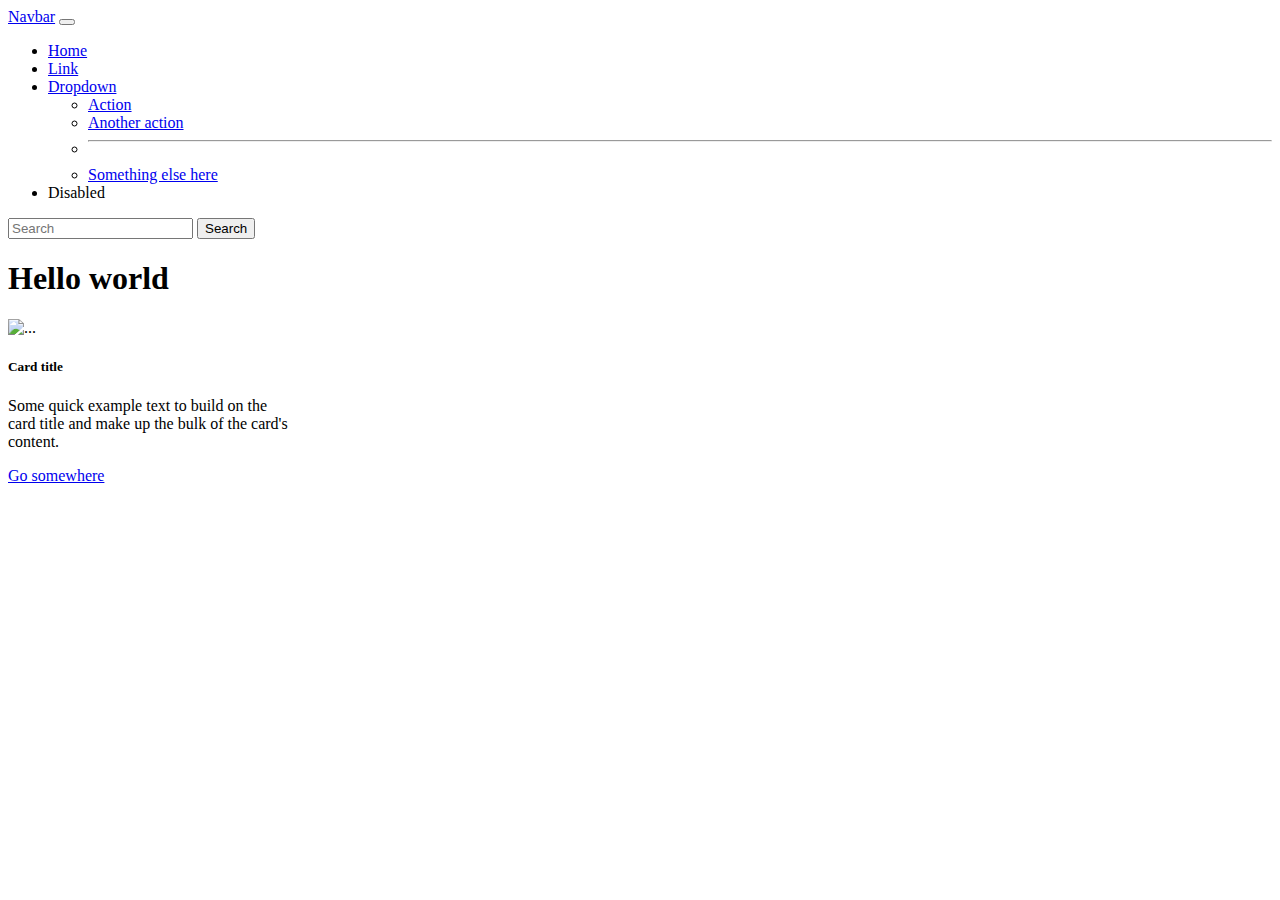
==== 황윤하/index.html @ 0e32bb2c "." ====
<!DOCTYPE html>
<html lang="en">
<head>
    <meta charset="UTF-8">
    <meta http-equiv="X-UA-Compatible" content="IE=edge">
    <meta name="viewport" content="width=device-width, initial-scale=1.0">
    <title>Document</title>
    <link href="https://cdn.jsdelivr.net/npm/bootstrap@5.2.3/dist/css/bootstrap.min.css" rel="stylesheet" integrity="sha384-rbsA2VBKQhggwzxH7pPCaAqO46MgnOM80zW1RWuH61DGLwZJEdK2Kadq2F9CUG65" crossorigin="anonymous">
<script src="https://cdn.jsdelivr.net/npm/bootstrap@5.2.3/dist/js/bootstrap.bundle.min.js" integrity="sha384-kenU1KFdBIe4zVF0s0G1M5b4hcpxyD9F7jL+jjXkk+Q2h455rYXK/7HAuoJl+0I4" crossorigin="anonymous"></script>
<link href="./style.css" rel="stylesheet">
</head>
<body>
    <header><nav class="navbar navbar-expand-lg bg-light">
        <div class="container-fluid">
          <a class="navbar-brand" href="#">Navbar</a>
          <button class="navbar-toggler" type="button" data-bs-toggle="collapse" data-bs-target="#navbarSupportedContent" aria-controls="navbarSupportedContent" aria-expanded="false" aria-label="Toggle navigation">
            <span class="navbar-toggler-icon"></span>
          </button>
          <div class="collapse navbar-collapse" id="navbarSupportedContent">
            <ul class="navbar-nav me-auto mb-2 mb-lg-0">
              <li class="nav-item">
                <a class="nav-link active" aria-current="page" href="#">Home</a>
              </li>
              <li class="nav-item">
                <a class="nav-link" href="#">Link</a>
              </li>
              <li class="nav-item dropdown">
                <a class="nav-link dropdown-toggle" href="#" role="button" data-bs-toggle="dropdown" aria-expanded="false">
                  Dropdown
                </a>
                <ul class="dropdown-menu">
                  <li><a class="dropdown-item" href="#">Action</a></li>
                  <li><a class="dropdown-item" href="#">Another action</a></li>
                  <li><hr class="dropdown-divider"></li>
                  <li><a class="dropdown-item" href="#">Something else here</a></li>
                </ul>
              </li>
              <li class="nav-item">
                <a class="nav-link disabled">Disabled</a>
              </li>
            </ul>
            <form class="d-flex" role="search">
              <input class="form-control me-2" type="search" placeholder="Search" aria-label="Search">
              <button class="btn btn-outline-success" type="submit">Search</button>
            </form>
          </div>
        </div>
      </nav></header>
    <h1>Hello world</h1>
    <div class="card" style="width: 18rem;">
        <img src="..." class="card-img-top" alt="...">
        <div class="card-body">
          <h5 class="card-title">Card title</h5>
          <p class="card-text">Some quick example text to build on the card title and make up the bulk of the card's content.</p>
          <a href="#" class="btn btn-primary">Go somewhere</a>
        </div>
      </div>
</body>
</html>
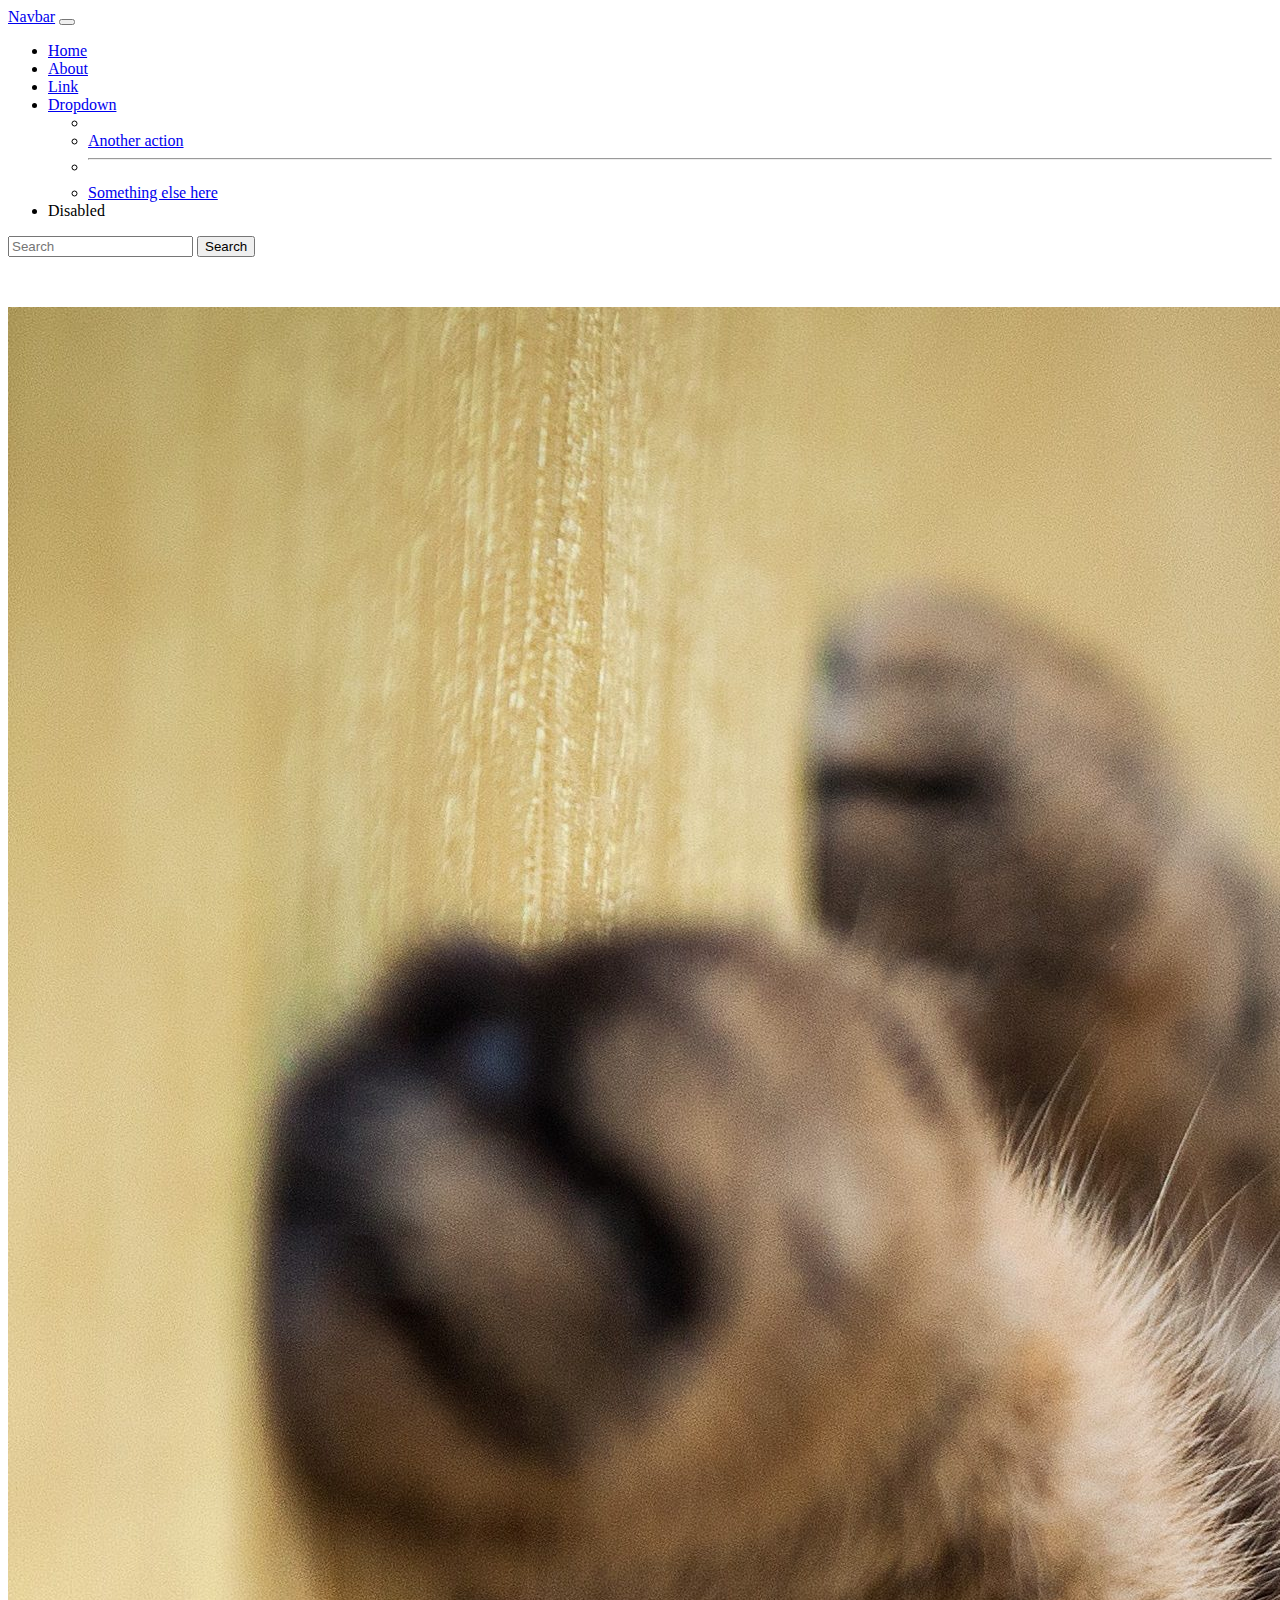
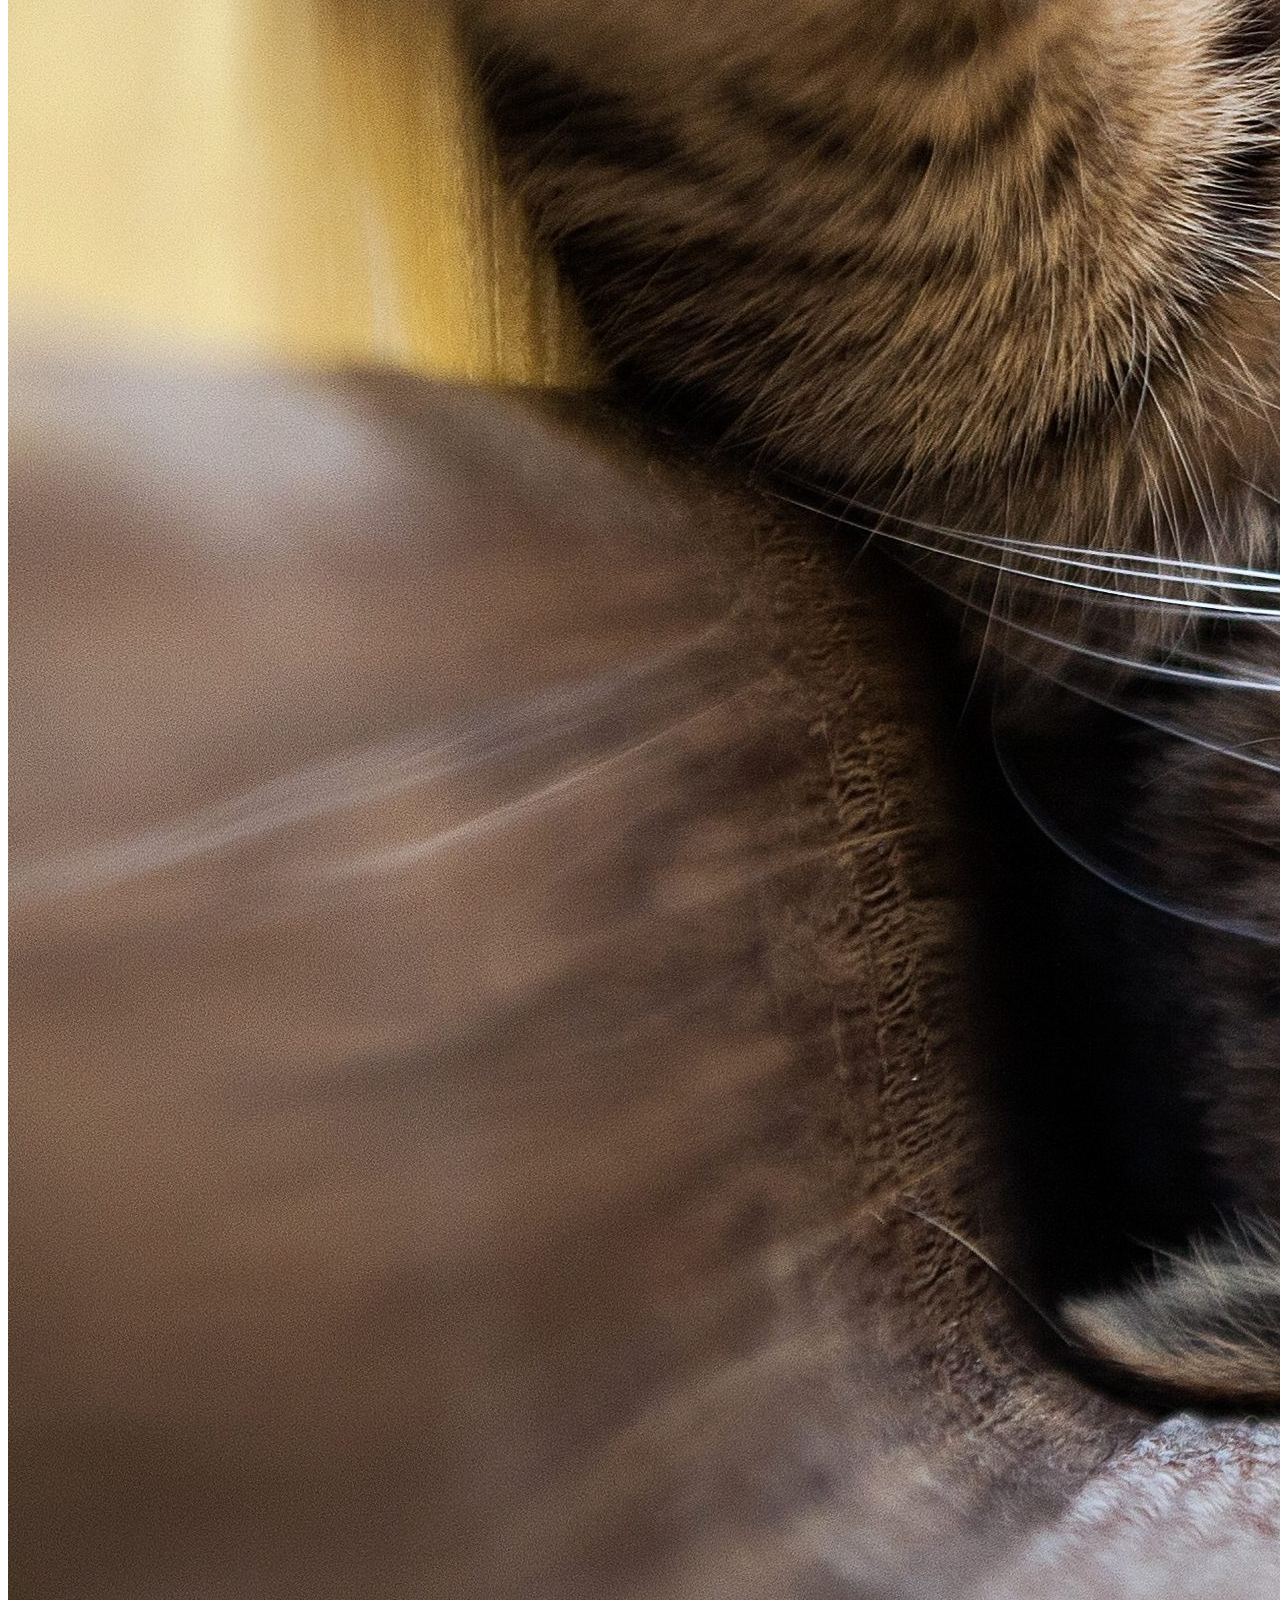
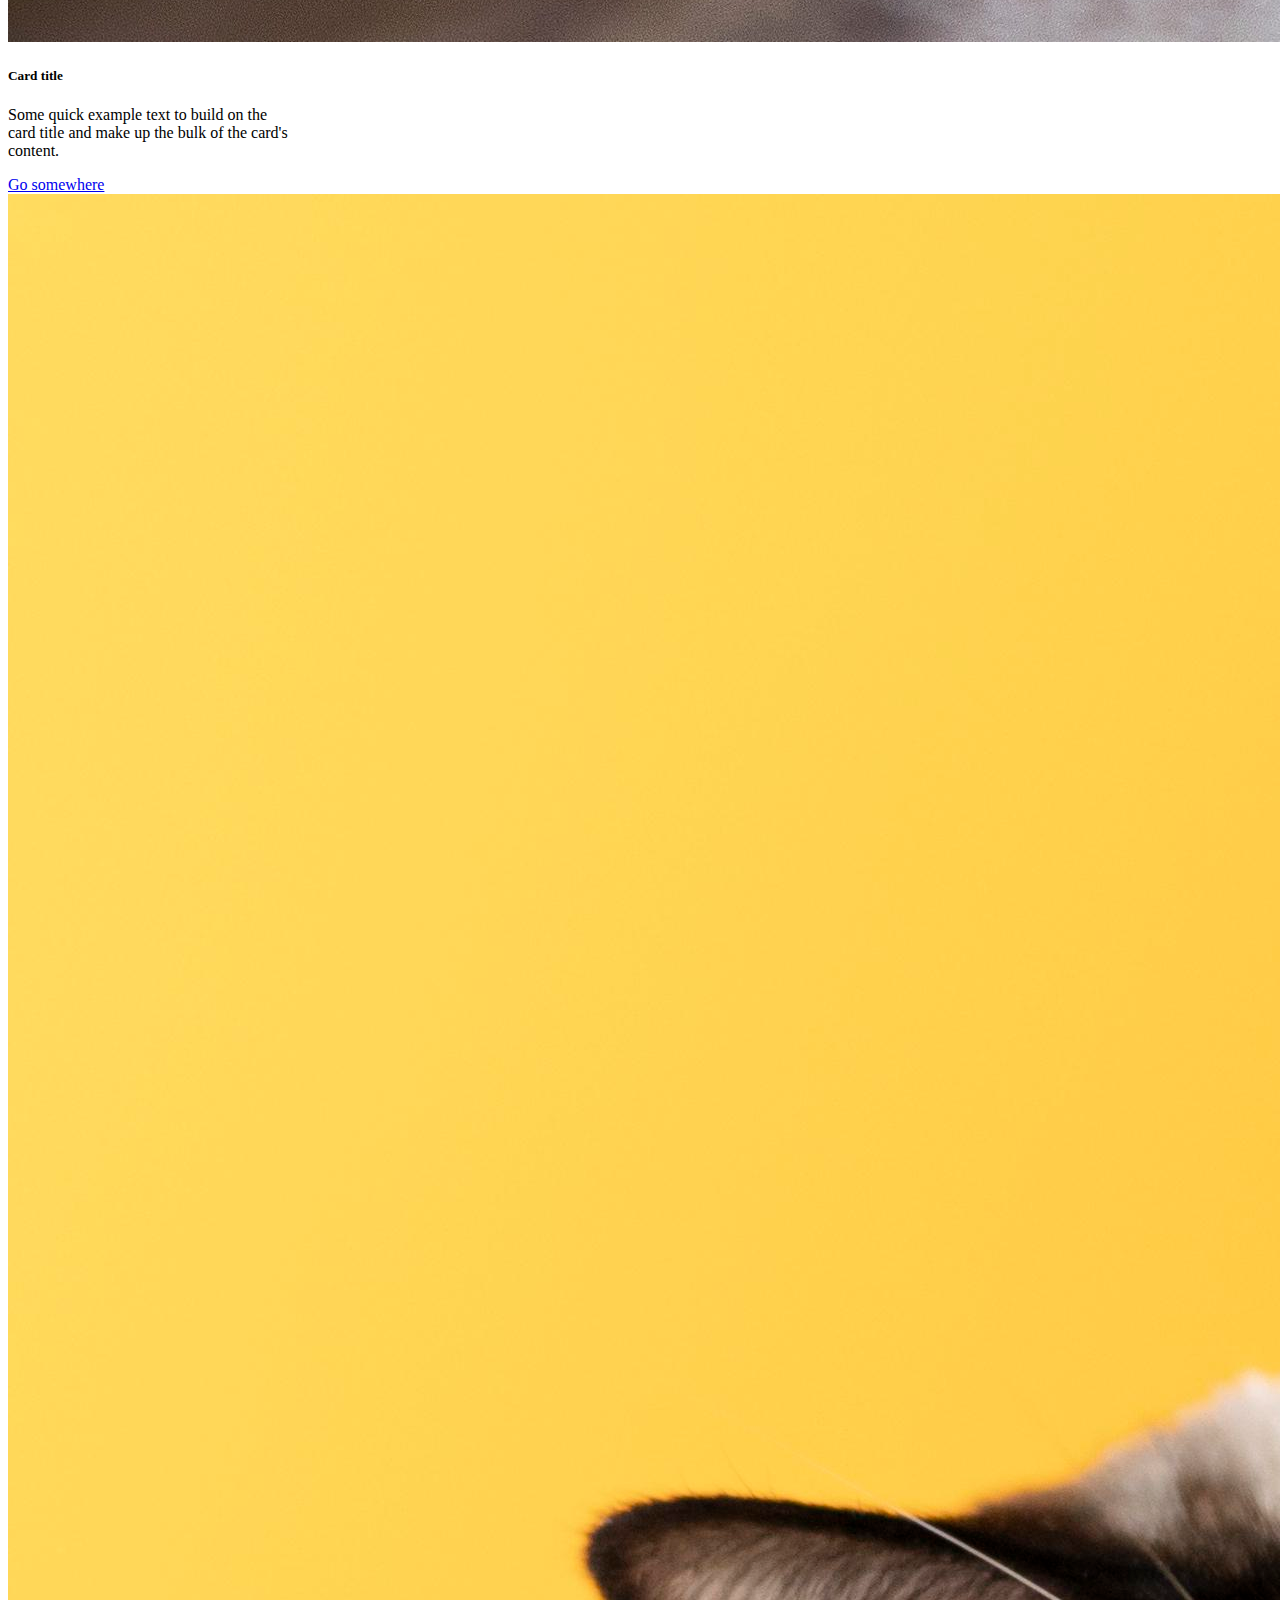
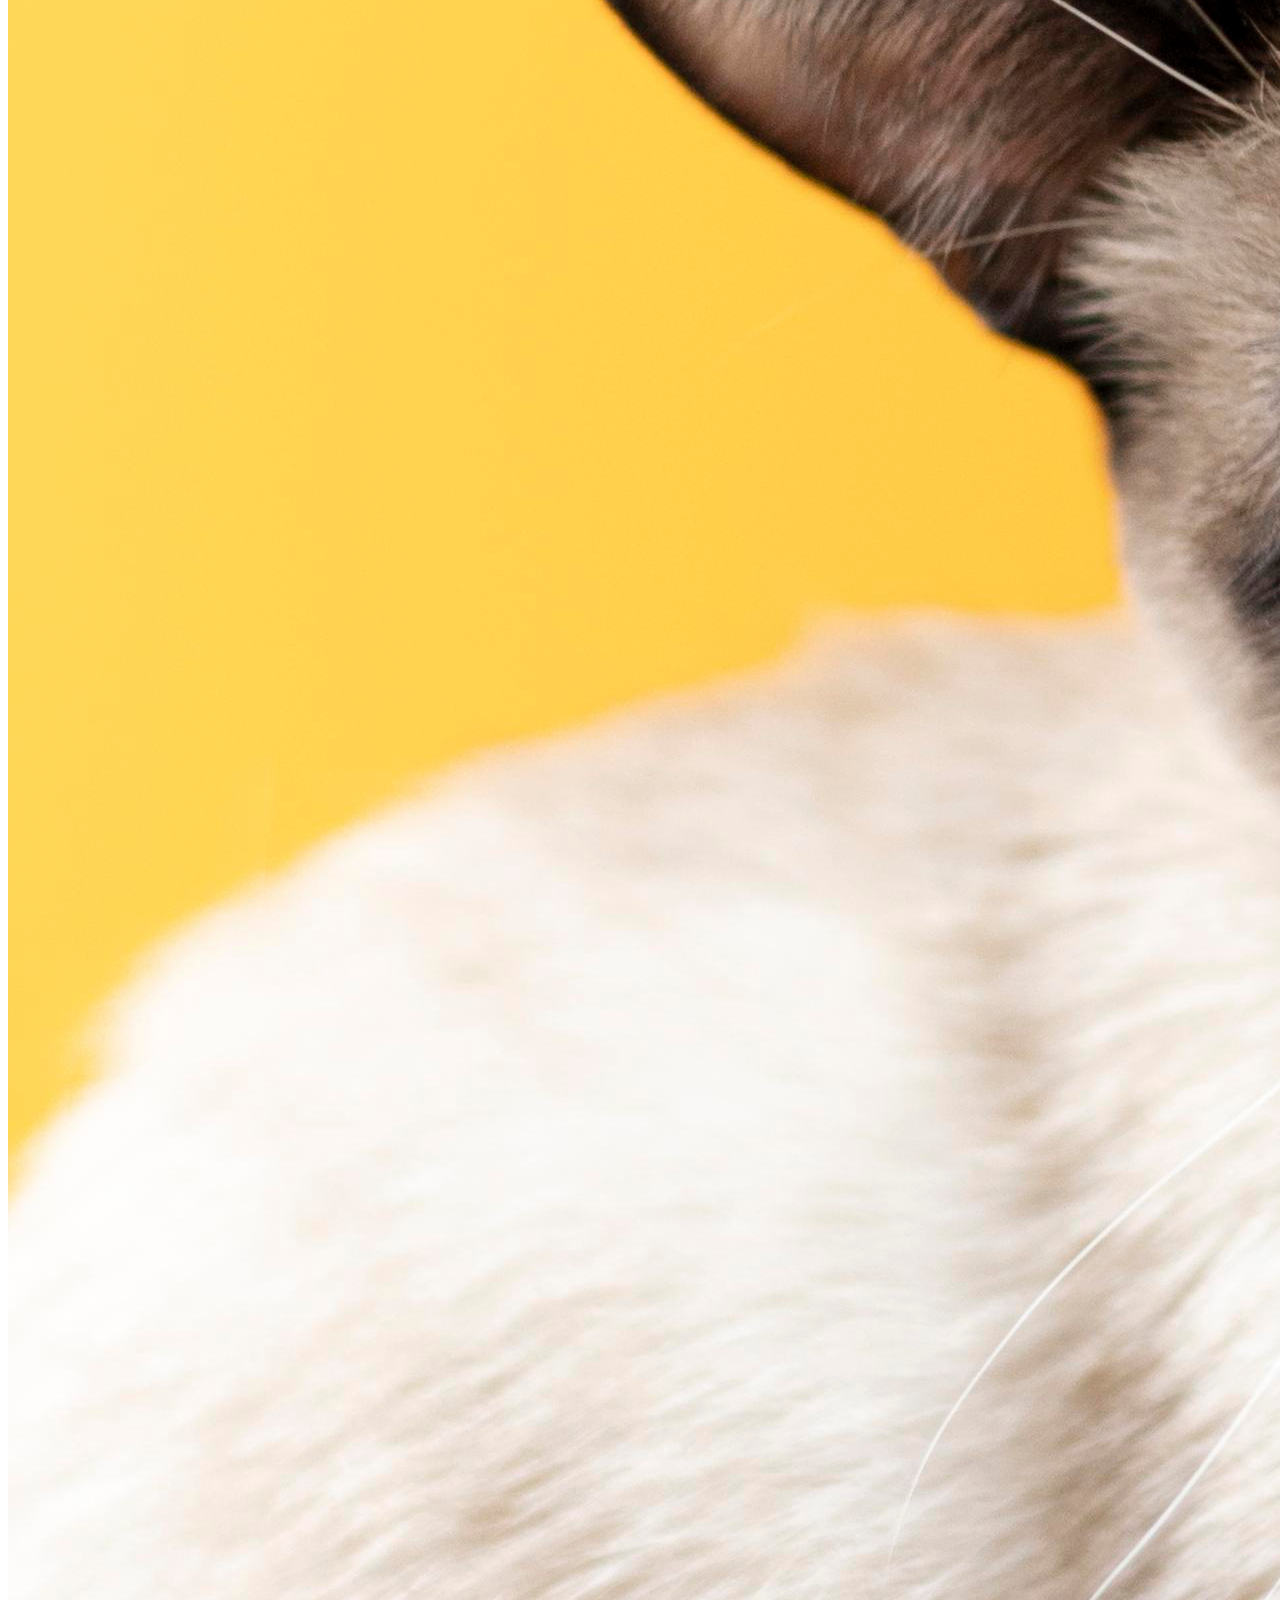
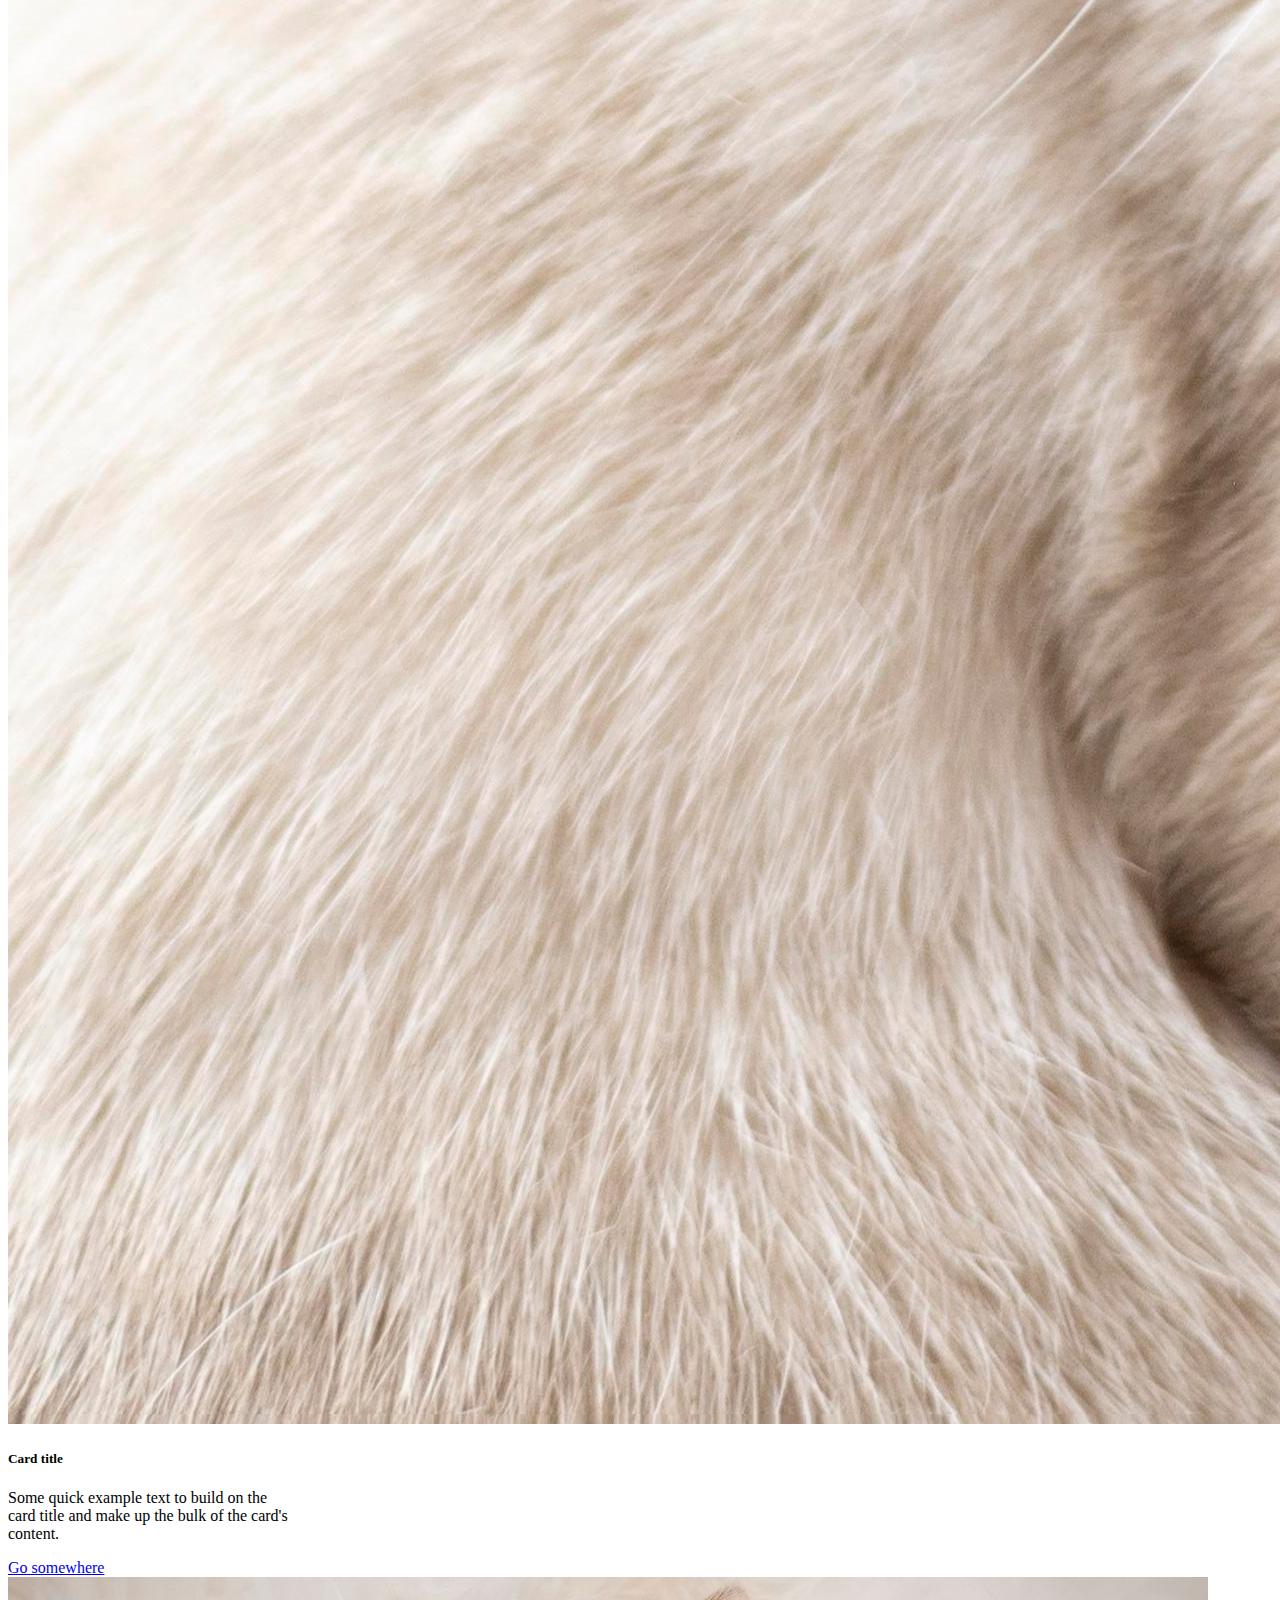
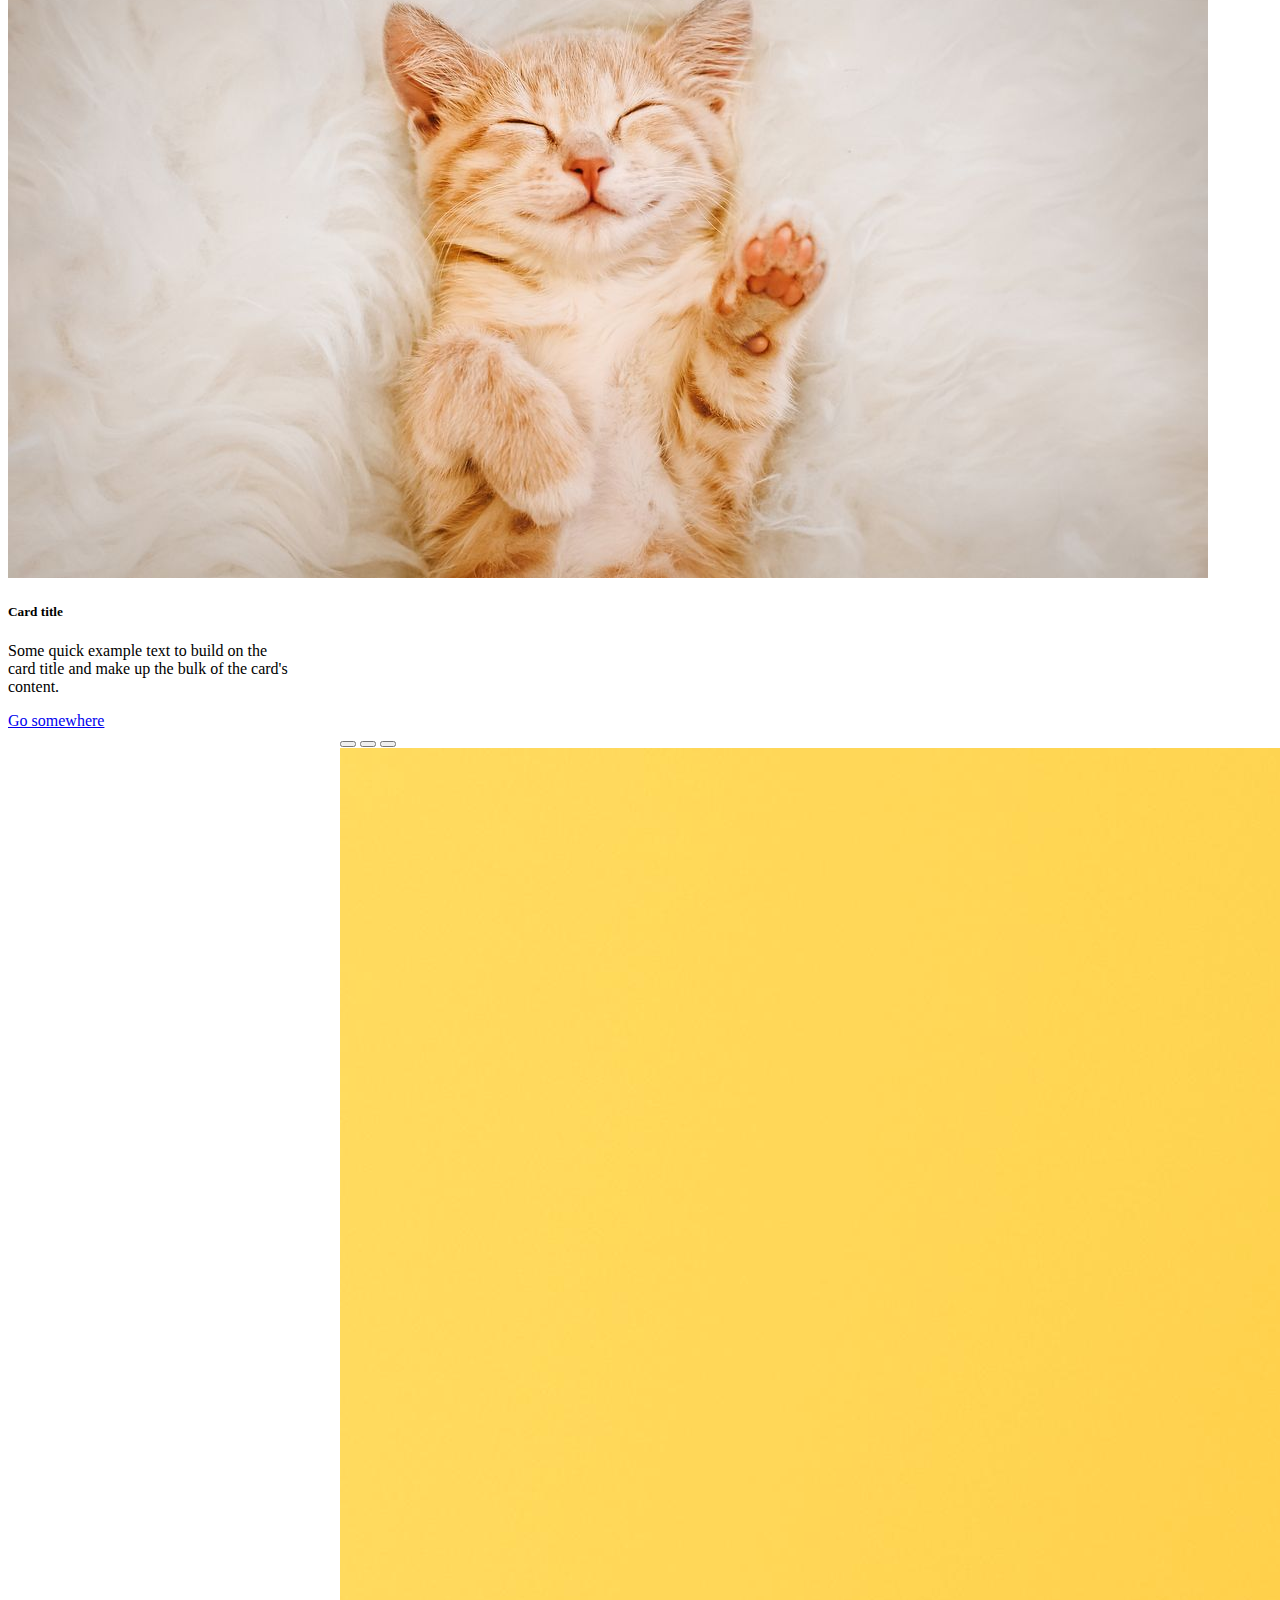
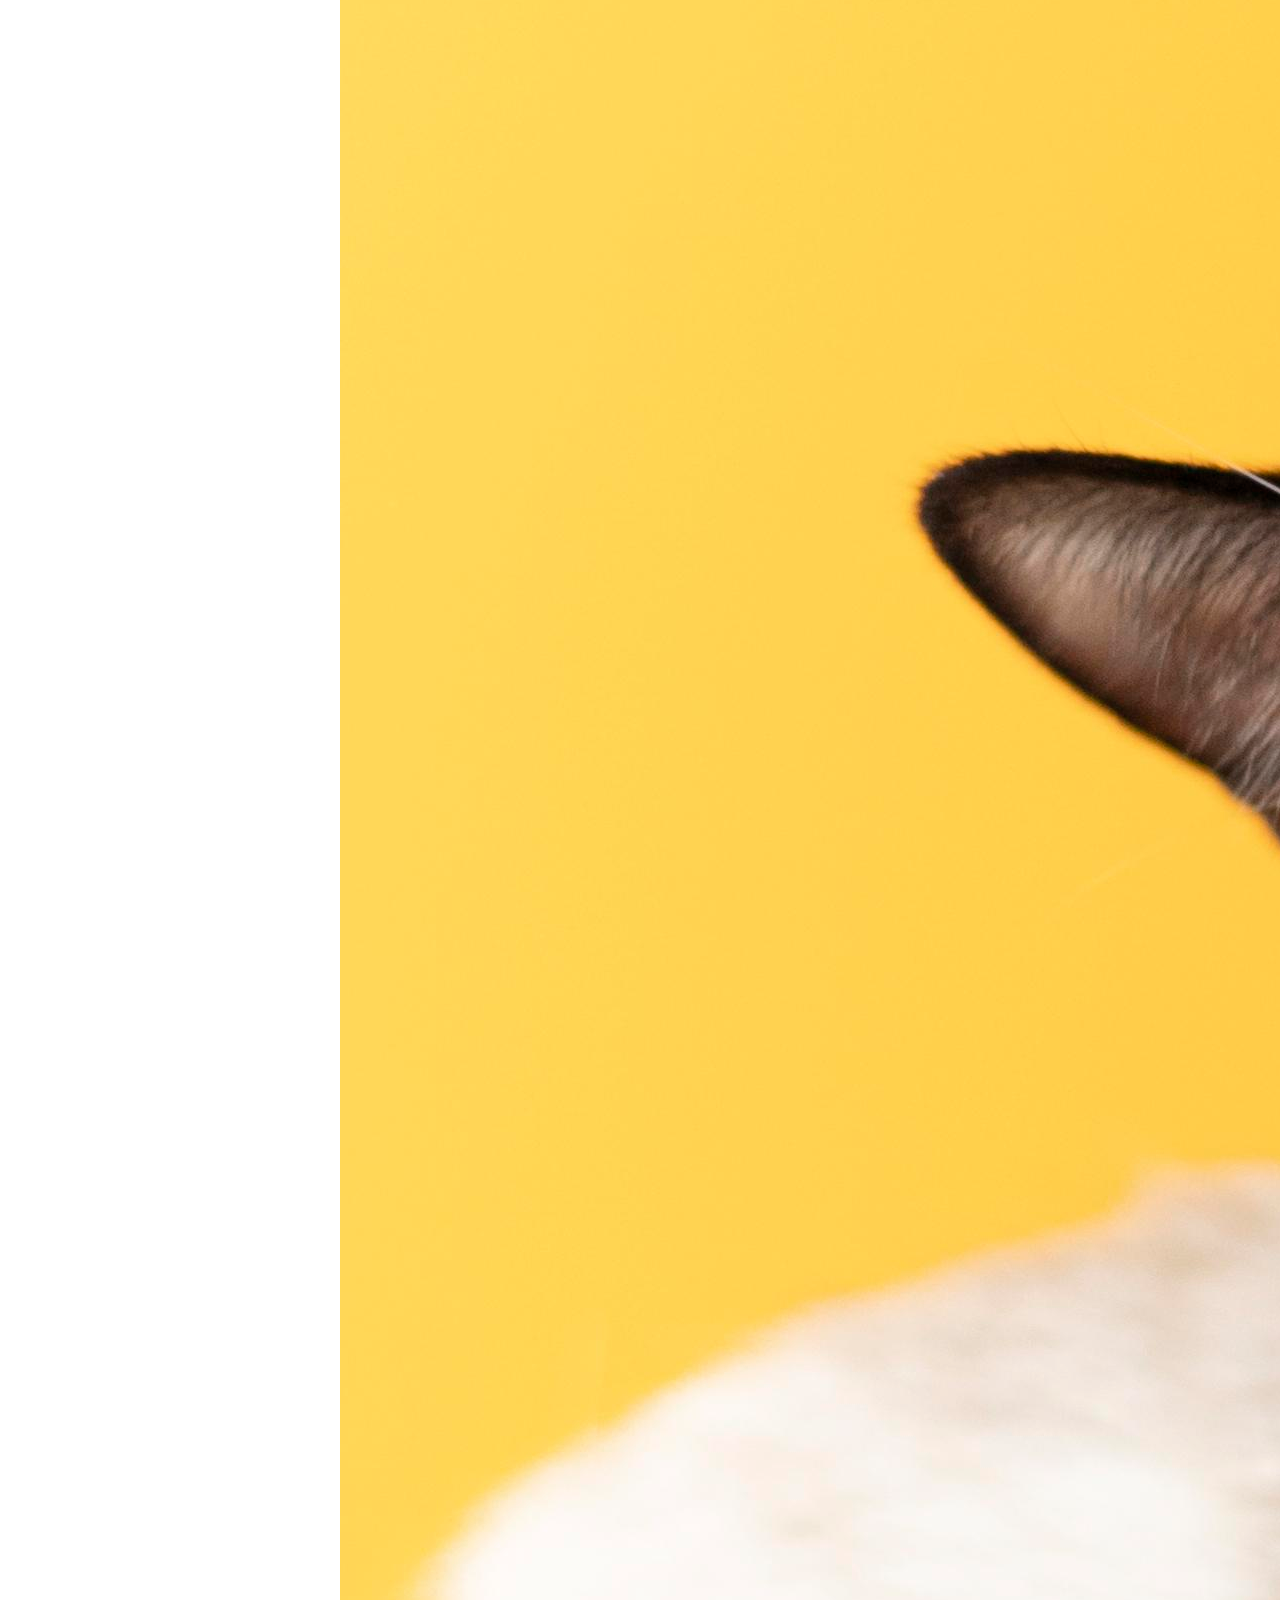
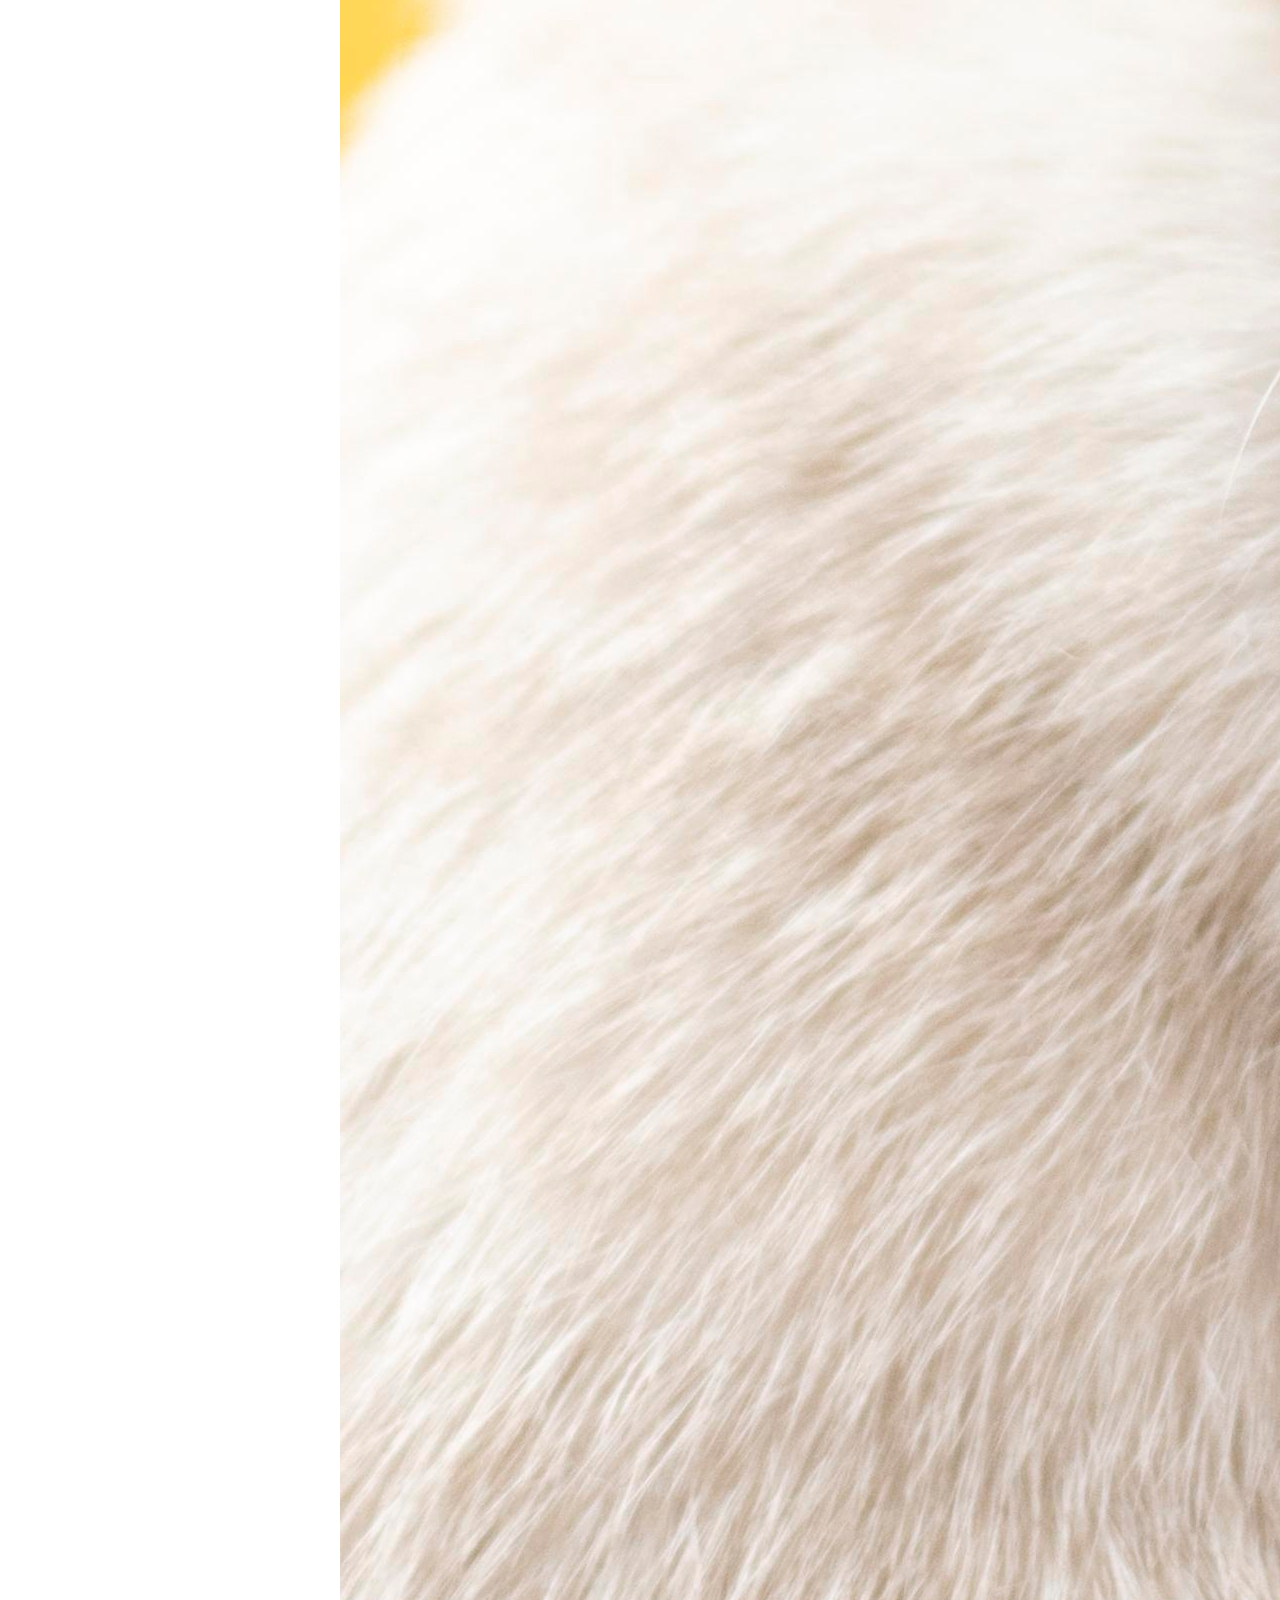
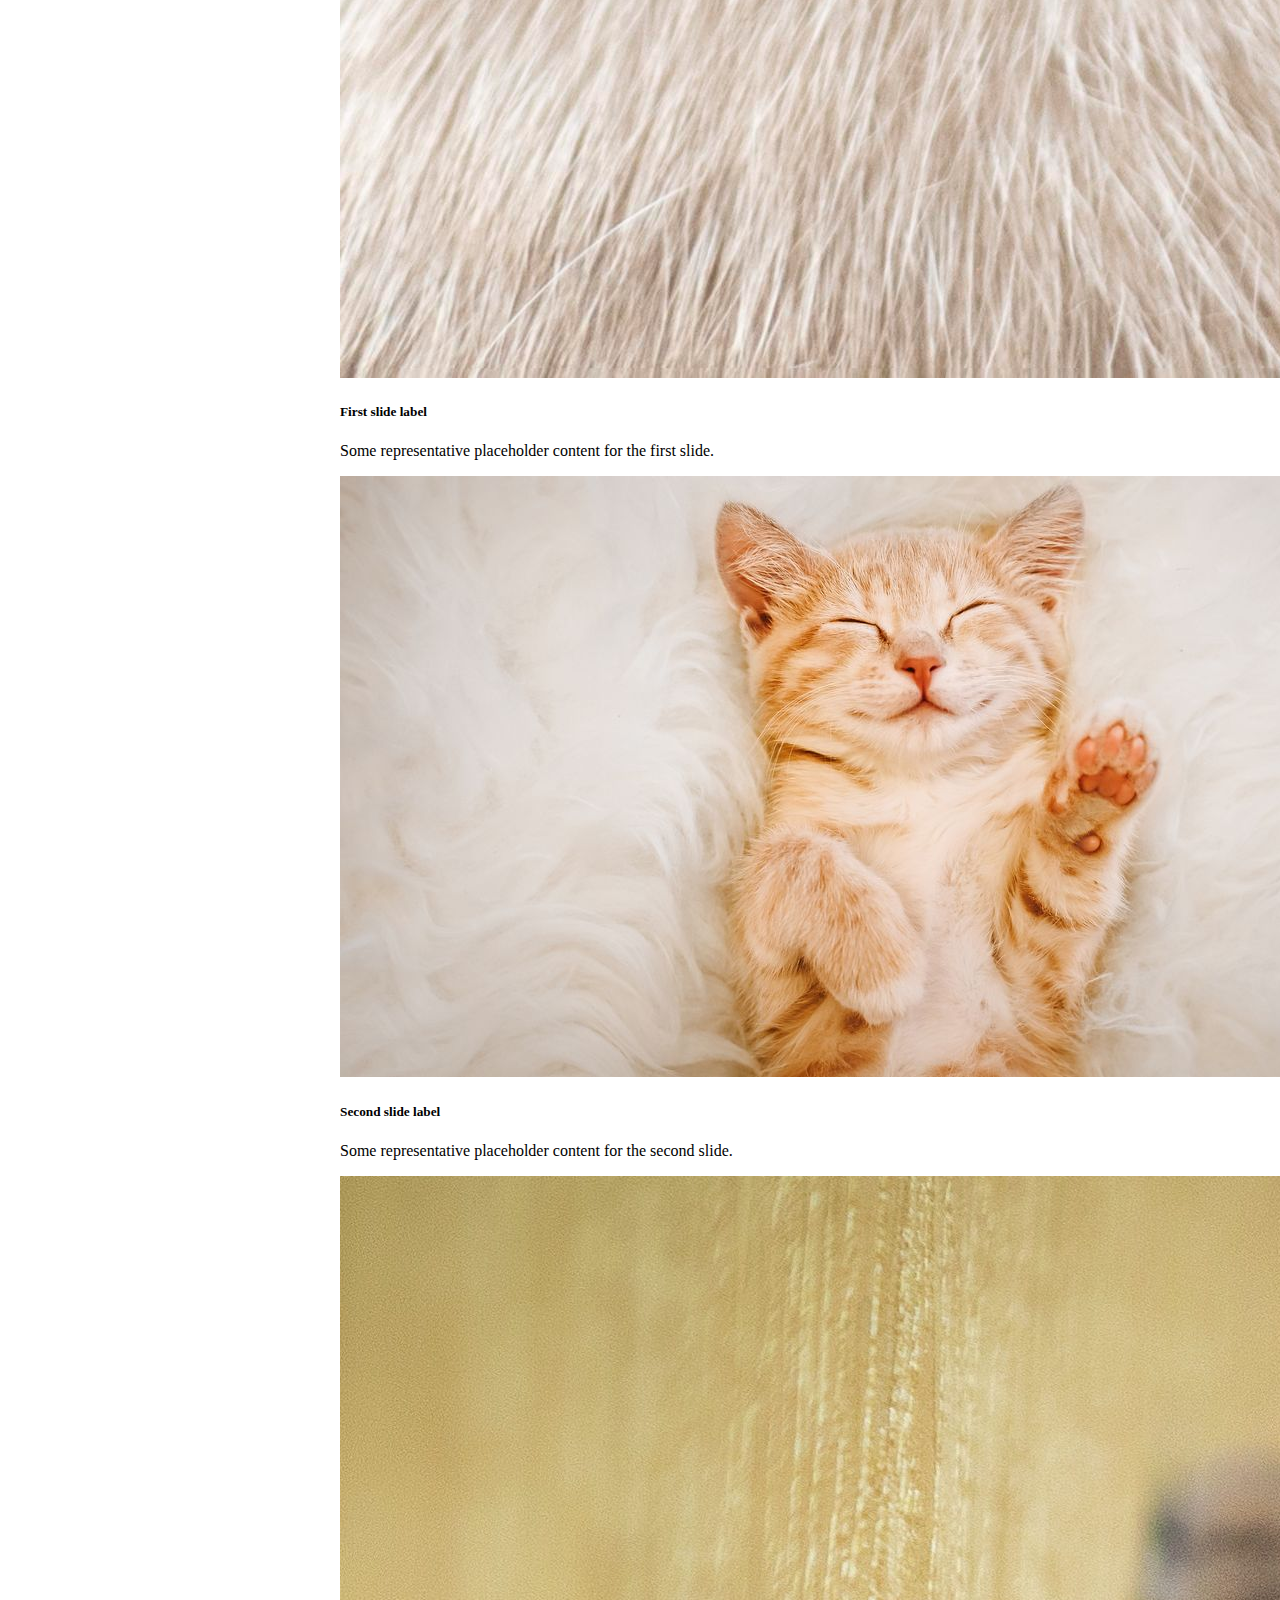
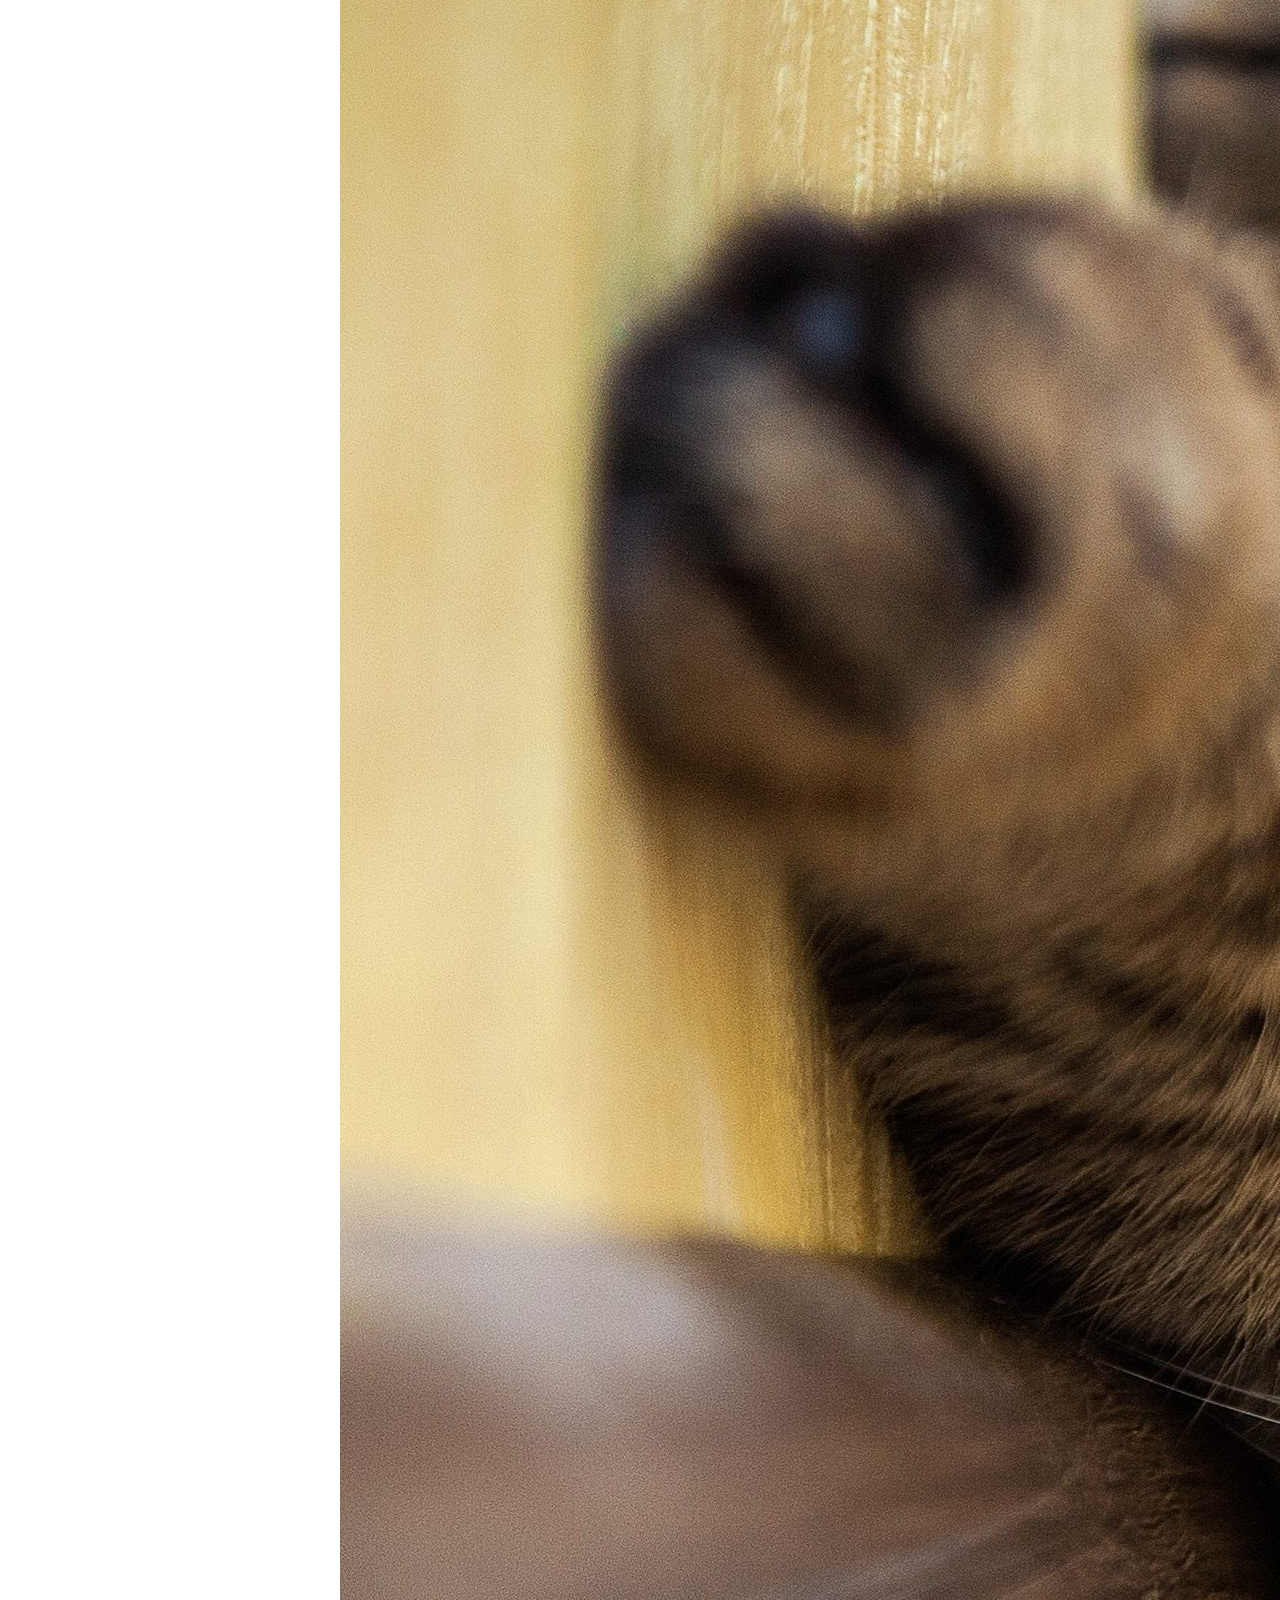
==== commit f8059925: "." ====
--- a/황윤하/index.html
+++ b/황윤하/index.html
@@ -10,7 +10,7 @@
 <link href="./style.css" rel="stylesheet">
 </head>
 <body>
-    <header><nav class="navbar navbar-expand-lg bg-light">
+    <header><nav class="navbar navbar-expand-lg navbar-dark bg-dark">
         <div class="container-fluid">
           <a class="navbar-brand" href="#">Navbar</a>
           <button class="navbar-toggler" type="button" data-bs-toggle="collapse" data-bs-target="#navbarSupportedContent" aria-controls="navbarSupportedContent" aria-expanded="false" aria-label="Toggle navigation">
@@ -19,7 +19,10 @@
           <div class="collapse navbar-collapse" id="navbarSupportedContent">
             <ul class="navbar-nav me-auto mb-2 mb-lg-0">
               <li class="nav-item">
-                <a class="nav-link active" aria-current="page" href="#">Home</a>
+                <a class="nav-link active" aria-current="page" href="#list-item-1">Home</a>
+              </li>
+              <li class="nav-item">
+                <a class="nav-link active" aria-current="page" href="./about.html">About</a>
               </li>
               <li class="nav-item">
                 <a class="nav-link" href="#">Link</a>
@@ -29,7 +32,7 @@
                   Dropdown
                 </a>
                 <ul class="dropdown-menu">
-                  <li><a class="dropdown-item" href="#">Action</a></li>
+                  <li><a class="dropdown-item nav-li" href="#">Action</a></li>
                   <li><a class="dropdown-item" href="#">Another action</a></li>
                   <li><hr class="dropdown-divider"></li>
                   <li><a class="dropdown-item" href="#">Something else here</a></li>
@@ -46,14 +49,90 @@
           </div>
         </div>
       </nav></header>
-    <h1>Hello world</h1>
-    <div class="card" style="width: 18rem;">
-        <img src="..." class="card-img-top" alt="...">
-        <div class="card-body">
-          <h5 class="card-title">Card title</h5>
-          <p class="card-text">Some quick example text to build on the card title and make up the bulk of the card's content.</p>
-          <a href="#" class="btn btn-primary">Go somewhere</a>
+      <style>
+        .container {
+          margin-top: 50px;
+        }
+      </style>
+      <div class="container">
+        <div class="row">
+          <div class="col-sm-4">
+            <div class="card" style="width: 18rem;">
+              <img src="./cat3.jpg" class="card-img-top" alt="..." >
+              <div class="card-body">
+                <h5 class="card-title">Card title</h5>
+                <p class="card-text">Some quick example text to build on the card title and make up the bulk of the card's content.</p>
+                <a href="#" class="btn btn-primary">Go somewhere</a>
+              </div>
+            </div>
+          </div>
+          <div class="col-sm-4">
+            <div class="card" style="width: 18rem;">
+              <img src="./cat1.jpg" class="card-img-top" alt="cat">
+              <div class="card-body">
+                <h5 class="card-title">Card title</h5>
+                <p class="card-text">Some quick example text to build on the card title and make up the bulk of the card's content.</p>
+                <a href="#" class="btn btn-primary">Go somewhere</a>
+              </div>
+            </div>
+          </div>
+          <div class="col-sm-4">
+            <div class="card" style="width: 18rem;">
+              <img src="./cat2.jpg" class="card-img-top" alt="...">
+              <div class="card-body">
+                <h5 class="card-title">Card title</h5>
+                <p class="card-text">Some quick example text to build on the card title and make up the bulk of the card's content.</p>
+                <a href="#" class="btn btn-primary">Go somewhere</a>
+              </div>
+
+              
+            </div>
+          </div>
         </div>
+      </div>
+      <style>
+        .carousel {
+          max-width: 600px; /* Adjust the value as needed */
+          margin: 0 auto; /* Centers the carousel horizontally */
+        }
+      </style>
+      <div id="carouselExampleCaptions" class="carousel slide" data-bs-ride="false">
+        <div class="carousel-indicators">
+          <button type="button" data-bs-target="#carouselExampleCaptions" data-bs-slide-to="0" class="active" aria-current="true" aria-label="Slide 1"></button>
+          <button type="button" data-bs-target="#carouselExampleCaptions" data-bs-slide-to="1" aria-label="Slide 2"></button>
+          <button type="button" data-bs-target="#carouselExampleCaptions" data-bs-slide-to="2" aria-label="Slide 3"></button>
+        </div>
+        <div class="carousel-inner">
+          <div class="carousel-item active">
+            <img src="./cat1.jpg" class="d-block w-100" alt="...">
+            <div class="carousel-caption d-none d-md-block">
+              <h5>First slide label</h5>
+              <p>Some representative placeholder content for the first slide.</p>
+            </div>
+          </div>
+          <div class="carousel-item">
+            <img src="./cat2.jpg" class="d-block w-100" alt="...">
+            <div class="carousel-caption d-none d-md-block">
+              <h5>Second slide label</h5>
+              <p>Some representative placeholder content for the second slide.</p>
+            </div>
+          </div>
+          <div class="carousel-item">
+            <img src="./cat3.jpg" class="d-block w-100" alt="...">
+            <div class="carousel-caption d-none d-md-block">
+              <h5>Third slide label</h5>
+              <p>Some representative placeholder content for the third slide.</p>
+            </div>
+          </div>
+        </div>
+        <button class="carousel-control-prev" type="button" data-bs-target="#carouselExampleCaptions" data-bs-slide="prev">
+          <span class="carousel-control-prev-icon" aria-hidden="true"></span>
+          <span class="visually-hidden">Previous</span>
+        </button>
+        <button class="carousel-control-next" type="button" data-bs-target="#carouselExampleCaptions" data-bs-slide="next">
+          <span class="carousel-control-next-icon" aria-hidden="true"></span>
+          <span class="visually-hidden">Next</span>
+        </button>
       </div>
 </body>
 </html>--- a/황윤하/style.css
+++ b/황윤하/style.css
@@ -0,0 +1,3 @@
+.nav-li{
+    color: white;
+}